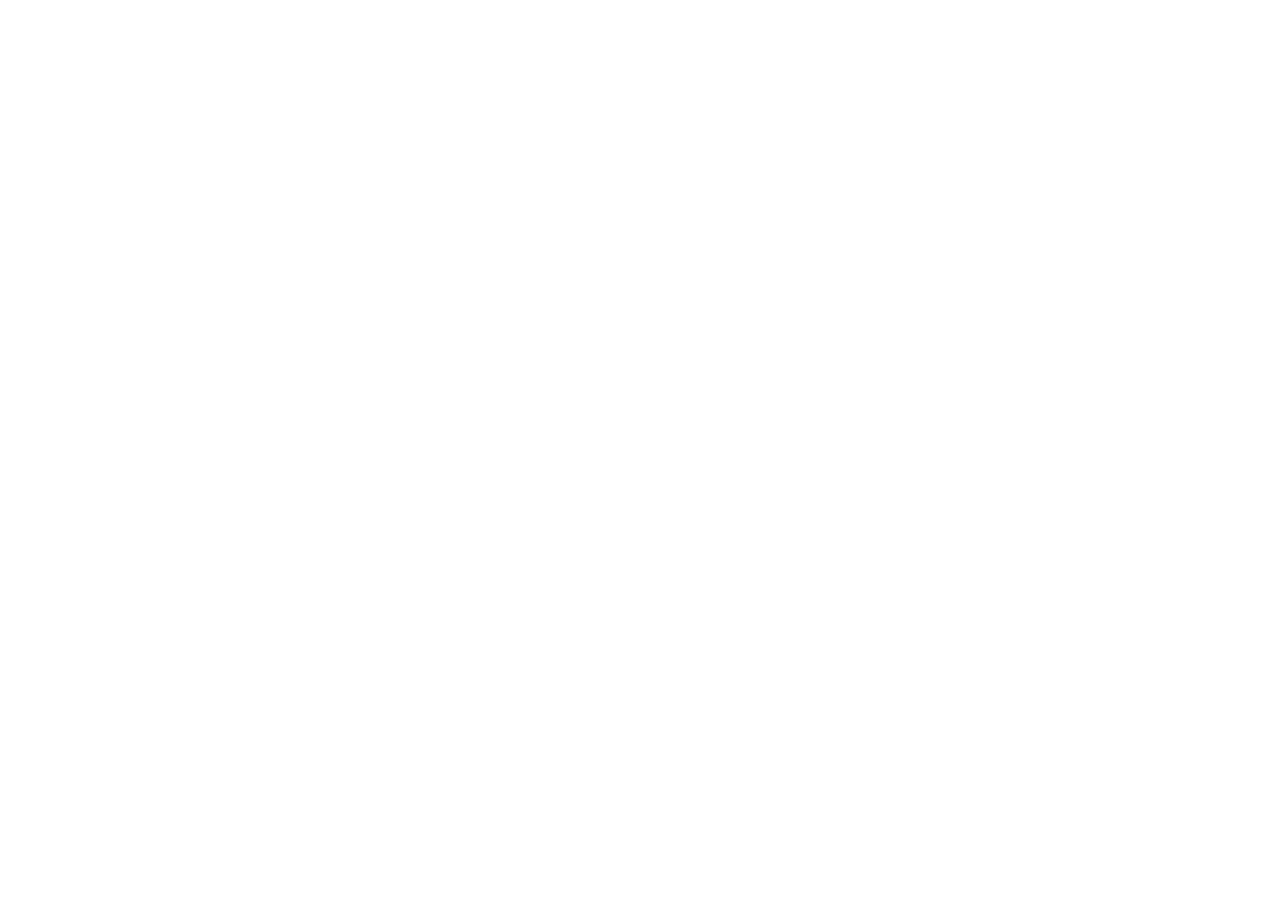
==== templates/index.html @ 708d48a0 "Can fee json to the front end!" ====
<!DOCTYPE html>
<html>
  <head>
    <meta charset=utf-8 />
    <title>Open for Business</title>
    <meta name='viewport' content='initial-scale=1,maximum-scale=1,user-scalable=no' />
    <link rel="stylesheet" href="http://cdn.leafletjs.com/leaflet-0.7.3/leaflet.css" />
    <script src="http://cdn.leafletjs.com/leaflet-0.7.3/leaflet.js"></script>
    <script src='https://api.tiles.mapbox.com/mapbox.js/v2.1.6/mapbox.js'></script>
    <link href='https://api.tiles.mapbox.com/mapbox.js/v2.1.6/mapbox.css' rel='stylesheet' />
    <style>
      #map { height: 400px; }
    </style>
  </head>
<body>

  <div id='map'></div>
  <script>
    L.mapbox.accessToken = 'pk.eyJ1IjoiZWxlb25vcmU5IiwiYSI6IllEQXdyRmcifQ.LG2FsrbRgNy4vSS9DnzKiw';
    var map = L.map('map').setView([51.505, -0.09], 13);
    var stamenLayer = L.tileLayer('https://stamen-tiles-{s}.a.ssl.fastly.net/toner/{z}/{x}/{y}.png', {
  attribution: 'Map tiles by <a href="http://stamen.com">Stamen Design</a>, under <a href="http://creativecommons.org/licenses/by/3.0">CC BY 3.0</a>. Data by <a href="http://openstreetmap.org">OpenStreetMap</a>, under <a href="http://creativecommons.org/licenses/by-sa/3.0">CC BY SA</a>.'
    }).addTo(map);

    //var marker = L.marker([51.5, -0.09]).addTo(map);
    var circle = L.circle([51.508, -0.11], 500, {
    color: 'red',
    fillColor: '#f03',
    fillOpacity: 0.5
}).addTo(map);

    map.setView([51.5020, -0.1239], 12);
  </script>

</body>
</html>
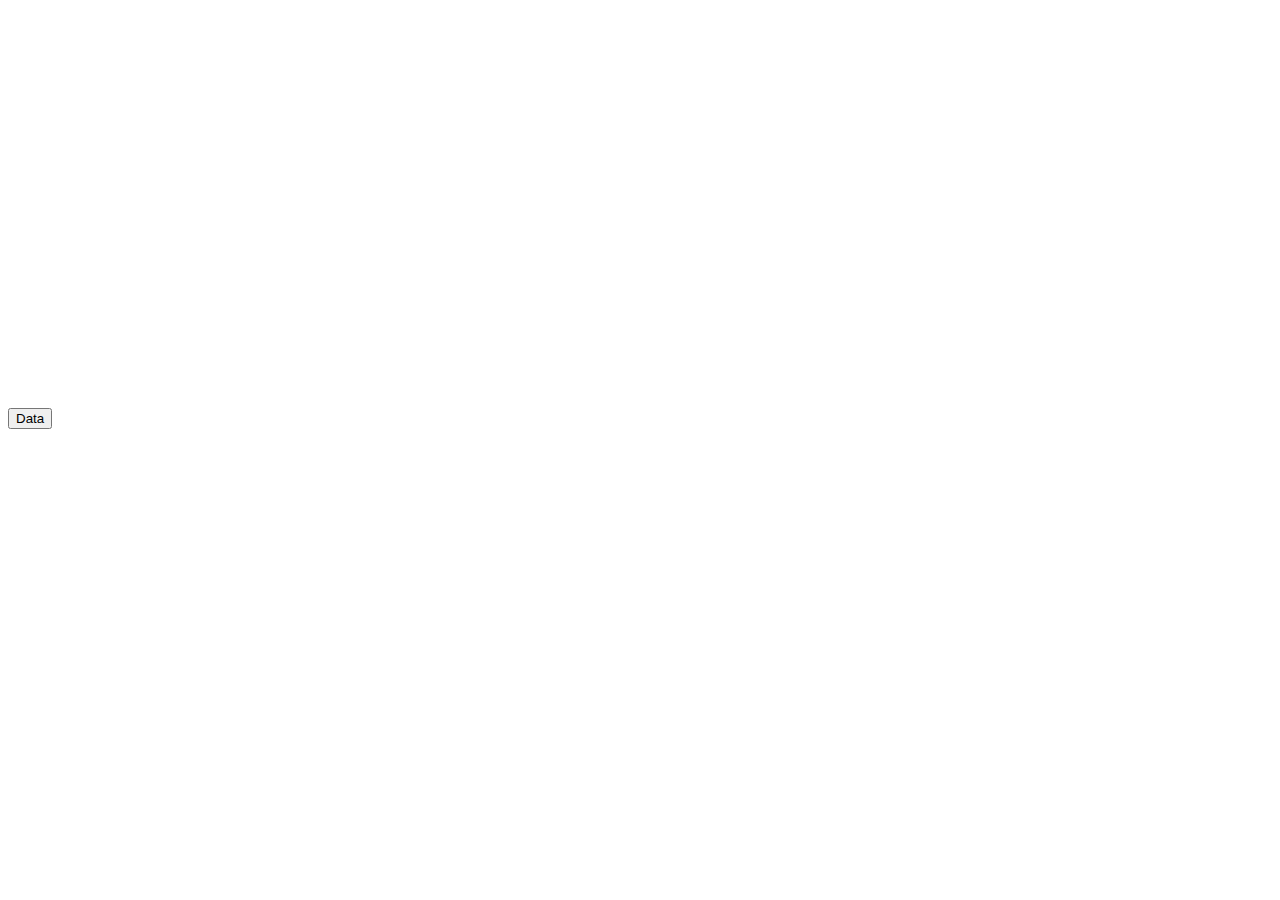
==== commit 151cb499: "Add companies locations to the map on btn click" ====
--- a/templates/index.html
+++ b/templates/index.html
@@ -6,8 +6,8 @@
     <meta name='viewport' content='initial-scale=1,maximum-scale=1,user-scalable=no' />
     <link rel="stylesheet" href="http://cdn.leafletjs.com/leaflet-0.7.3/leaflet.css" />
     <script src="http://cdn.leafletjs.com/leaflet-0.7.3/leaflet.js"></script>
-    <script src='https://api.tiles.mapbox.com/mapbox.js/v2.1.6/mapbox.js'></script>
-    <link href='https://api.tiles.mapbox.com/mapbox.js/v2.1.6/mapbox.css' rel='stylesheet' />
+    <script src='http://api.tiles.mapbox.com/mapbox.js/v2.1.6/mapbox.js'></script>
+    <link href='http://api.tiles.mapbox.com/mapbox.js/v2.1.6/mapbox.css' rel='stylesheet' />
     <style>
       #map { height: 400px; }
     </style>
@@ -15,22 +15,12 @@
 <body>
 
   <div id='map'></div>
-  <script>
-    L.mapbox.accessToken = 'pk.eyJ1IjoiZWxlb25vcmU5IiwiYSI6IllEQXdyRmcifQ.LG2FsrbRgNy4vSS9DnzKiw';
-    var map = L.map('map').setView([51.505, -0.09], 13);
-    var stamenLayer = L.tileLayer('https://stamen-tiles-{s}.a.ssl.fastly.net/toner/{z}/{x}/{y}.png', {
-  attribution: 'Map tiles by <a href="http://stamen.com">Stamen Design</a>, under <a href="http://creativecommons.org/licenses/by/3.0">CC BY 3.0</a>. Data by <a href="http://openstreetmap.org">OpenStreetMap</a>, under <a href="http://creativecommons.org/licenses/by-sa/3.0">CC BY SA</a>.'
-    }).addTo(map);
-
-    //var marker = L.marker([51.5, -0.09]).addTo(map);
-    var circle = L.circle([51.508, -0.11], 500, {
-    color: 'red',
-    fillColor: '#f03',
-    fillOpacity: 0.5
-}).addTo(map);
-
-    map.setView([51.5020, -0.1239], 12);
-  </script>
-
+  <div id='board'>
+    <button class="btn btn-default" type="submit">Data</button>
+  </div>
+  <script src="https://ajax.googleapis.com/ajax/libs/jquery/1.11.2/jquery.min.js"></script>
+  <script src='/static/js/dashboard.js'>
+  <script type="text/javascript" src="/static/js/bootstrap.min.js"></script>
+  
 </body>
 </html>
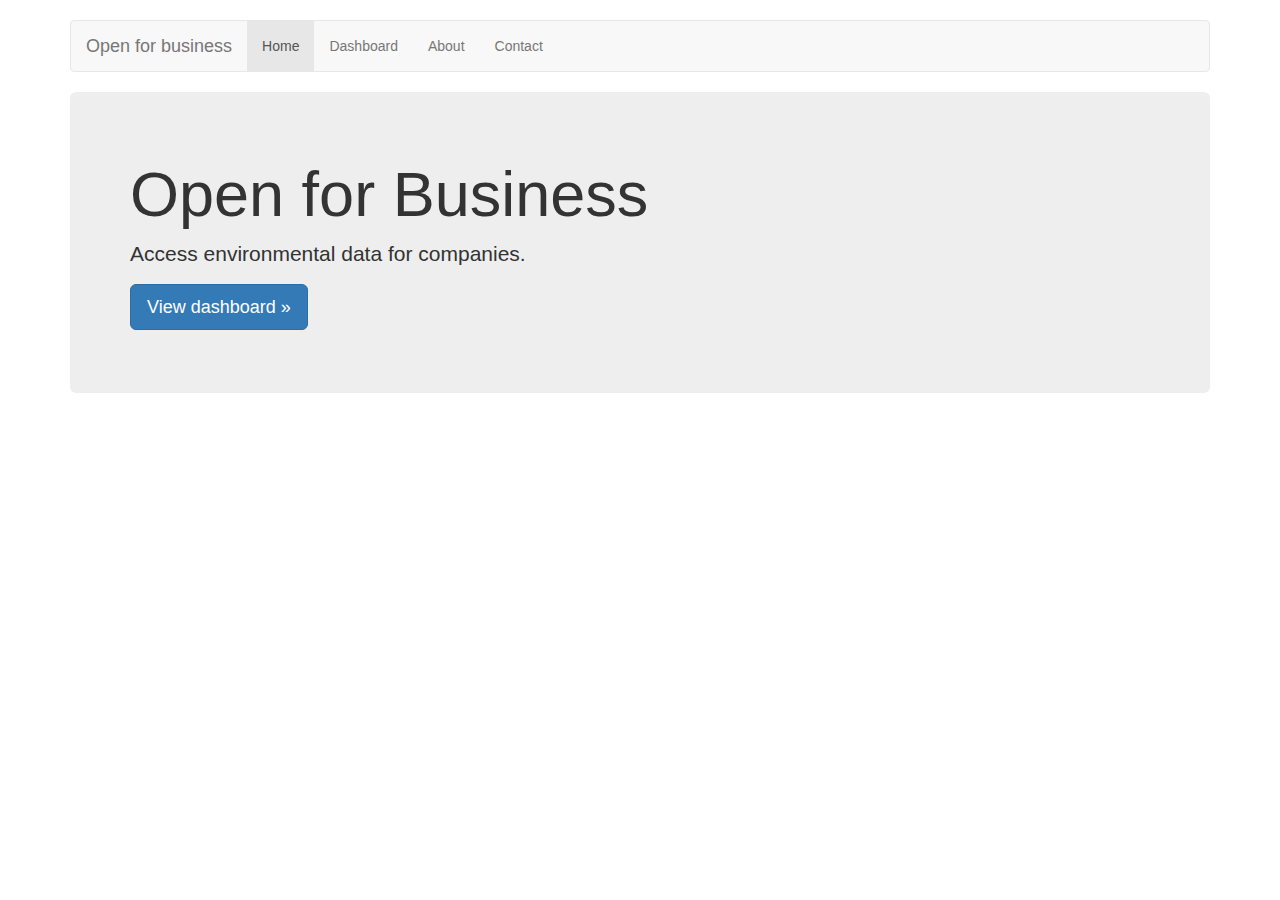
==== commit d578d804: "Added template and styling." ====
--- a/templates/index.html
+++ b/templates/index.html
@@ -1,26 +1,78 @@
- <!DOCTYPE html>
-<html>
+<!DOCTYPE html>
+<html lang="en">
   <head>
-    <meta charset=utf-8 />
-    <title>Open for Business</title>
-    <meta name='viewport' content='initial-scale=1,maximum-scale=1,user-scalable=no' />
-    <link rel="stylesheet" href="http://cdn.leafletjs.com/leaflet-0.7.3/leaflet.css" />
-    <script src="http://cdn.leafletjs.com/leaflet-0.7.3/leaflet.js"></script>
-    <script src='http://api.tiles.mapbox.com/mapbox.js/v2.1.6/mapbox.js'></script>
-    <link href='http://api.tiles.mapbox.com/mapbox.js/v2.1.6/mapbox.css' rel='stylesheet' />
-    <style>
-      #map { height: 400px; }
-    </style>
+    <meta charset="utf-8">
+    <meta http-equiv="X-UA-Compatible" content="IE=edge">
+    <meta name="viewport" content="width=device-width, initial-scale=1">
+    <!-- The above 3 meta tags *must* come first in the head; any other head content must come *after* these tags -->
+    <meta name="description" content="">
+    <meta name="author" content="">
+
+    <title>Navbar Template for Bootstrap</title>
+
+    <!-- Bootstrap core CSS -->
+    <link href="/static/css/bootstrap.min.css" rel="stylesheet">
+
+    <!-- Custom styles for this template -->
+    <link href="/static/css/dashboard.css" rel="stylesheet">
+
+    <!-- Just for debugging purposes. Don't actually copy these 2 lines! -->
+    <!--[if lt IE 9]><script src="../../assets/js/ie8-responsive-file-warning.js"></script><![endif]-->
+
+    <!-- HTML5 shim and Respond.js for IE8 support of HTML5 elements and media queries -->
+    <!--[if lt IE 9]>
+      <script src="https://oss.maxcdn.com/html5shiv/3.7.2/html5shiv.min.js"></script>
+      <script src="https://oss.maxcdn.com/respond/1.4.2/respond.min.js"></script>
+    <![endif]-->
   </head>
-<body>
 
-  <div id='map'></div>
-  <div id='board'>
-    <button class="btn btn-default" type="submit">Data</button>
-  </div>
-  <script src="https://ajax.googleapis.com/ajax/libs/jquery/1.11.2/jquery.min.js"></script>
-  <script src='/static/js/dashboard.js'>
-  <script type="text/javascript" src="/static/js/bootstrap.min.js"></script>
-  
-</body>
+  <body>
+
+    <div class="container">
+
+      <!-- Static navbar -->
+      <nav class="navbar navbar-default">
+        <div class="container-fluid">
+          <div class="navbar-header">
+            <button type="button" class="navbar-toggle collapsed" data-toggle="collapse" data-target="#navbar" aria-expanded="false" aria-controls="navbar">
+              <span class="sr-only">Toggle navigation</span>
+              <span class="icon-bar"></span>
+              <span class="icon-bar"></span>
+              <span class="icon-bar"></span>
+            </button>
+            <a class="navbar-brand" href="#">Open for business</a>
+          </div>
+          <div id="navbar" class="navbar-collapse collapse">
+            <ul class="nav navbar-nav">
+              <li class="active"><a href="#">Home</a></li>
+	      <li><a href="/dashboard">Dashboard</a></li>
+              <li><a href="#">About</a></li>
+              <li><a href="#">Contact</a></li>
+                </ul>
+              </li>
+            </ul>
+          </div><!--/.nav-collapse -->
+        </div><!--/.container-fluid -->
+      </nav>
+
+      <!-- Main component for a primary marketing message or call to action -->
+      <div class="jumbotron">
+        <h1>Open for Business</h1>
+        <p>Access environmental data for companies.</p>
+        <p>
+          <a class="btn btn-lg btn-primary" href="/dashboard" role="button">View dashboard &raquo;</a>
+        </p>
+      </div>
+
+    </div> <!-- /container -->
+
+
+    <!-- Bootstrap core JavaScript
+    ================================================== -->
+    <!-- Placed at the end of the document so the pages load faster -->
+    <script src="https://ajax.googleapis.com/ajax/libs/jquery/1.11.2/jquery.min.js"></script>
+    <script src="/static/js/bootstrap.min.js"></script>
+    <!-- IE10 viewport hack for Surface/desktop Windows 8 bug -->
+
+  </body>
 </html>
--- a/static/css/dashboard.css
+++ b/static/css/dashboard.css
@@ -0,0 +1,21 @@
+body {
+    padding-bottom: 20px;
+    padding-top: 20px;
+}
+.navbar {
+    margin-bottom: 20px;
+}
+
+#map {
+    width: 50%;
+}
+
+#board {
+    width: 50%;
+    height: 400px;
+    float: left;
+    background-color:#E1E6F2;
+}
+
+.get_data button {
+    margin: 2% 0 0 5%;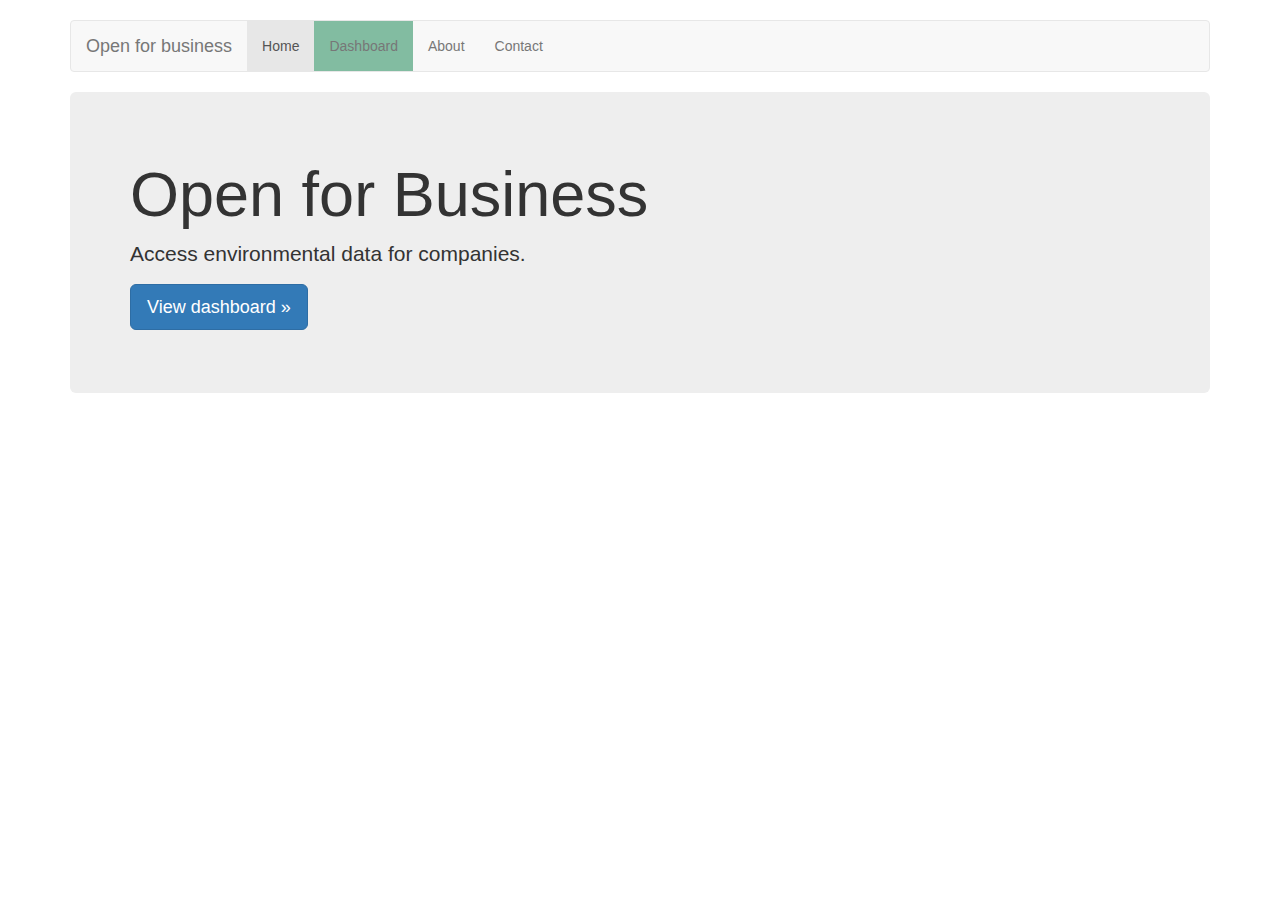
==== commit 94569a07: "more companies, color map points, hist" ====
--- a/templates/index.html
+++ b/templates/index.html
@@ -44,8 +44,8 @@
           </div>
           <div id="navbar" class="navbar-collapse collapse">
             <ul class="nav navbar-nav">
-              <li class="active"><a href="#">Home</a></li>
-	      <li><a href="/dashboard">Dashboard</a></li>
+              <li class="active"><a href="/">Home</a></li>
+	      <li class="green"><a href="/dashboard">Dashboard</a></li>
               <li><a href="#">About</a></li>
               <li><a href="#">Contact</a></li>
                 </ul>
--- a/static/css/dashboard.css
+++ b/static/css/dashboard.css
@@ -7,15 +7,36 @@
 }
 
 #map {
-    width: 50%;
+    width: 49%;
+   /* clear: both;*/
 }
 
 #board {
-    width: 50%;
-    height: 400px;
+    width: 49%;
+    margin-right: 2%;
+    height: 600px;
     float: left;
     background-color:#E1E6F2;
 }
 
+.data {
+    
+}
+
+#extra {
+    clear: both;
+}
+
 .get_data button {
-    margin: 2% 0 0 5%;+    margin: 2% 0 0 5%;
+
+}
+
+.green {
+    background-color: #82BCA1;
+}
+
+svg {
+    margin: 0 0 0 62%;
+
+}